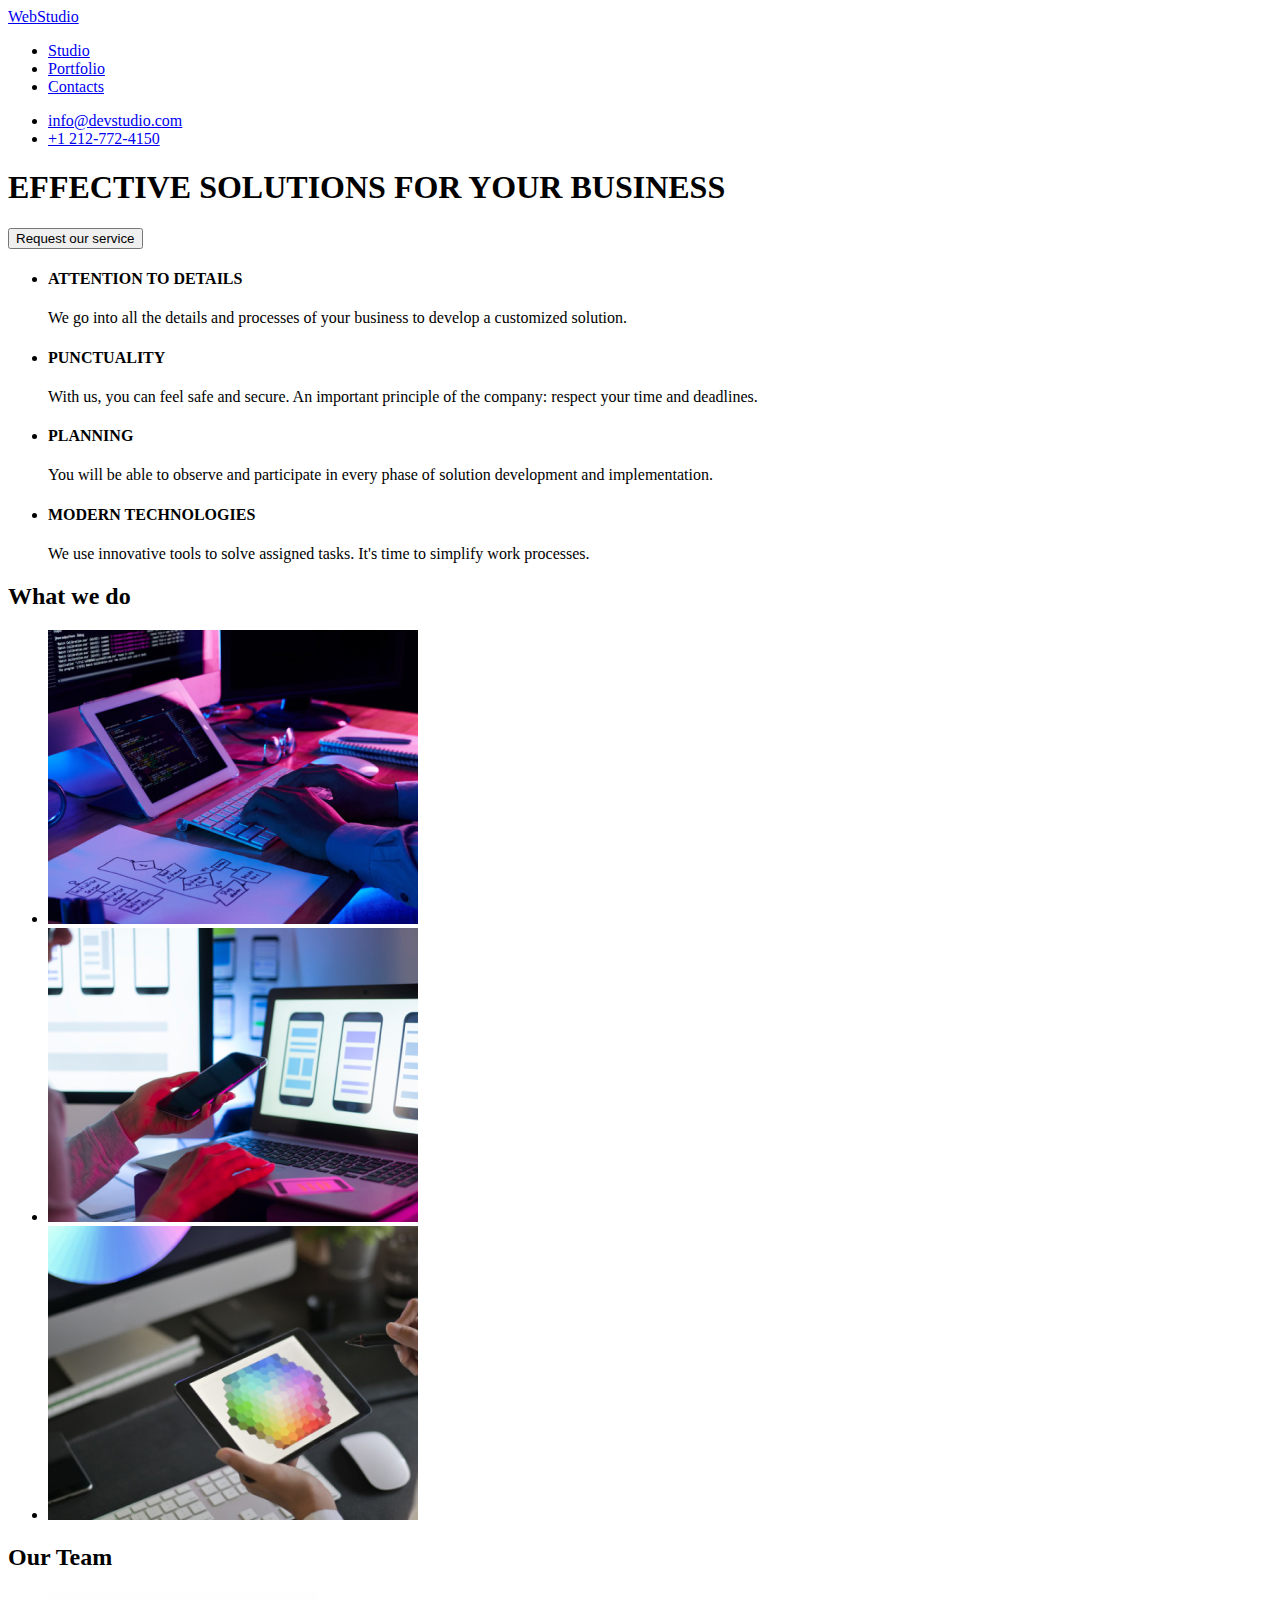
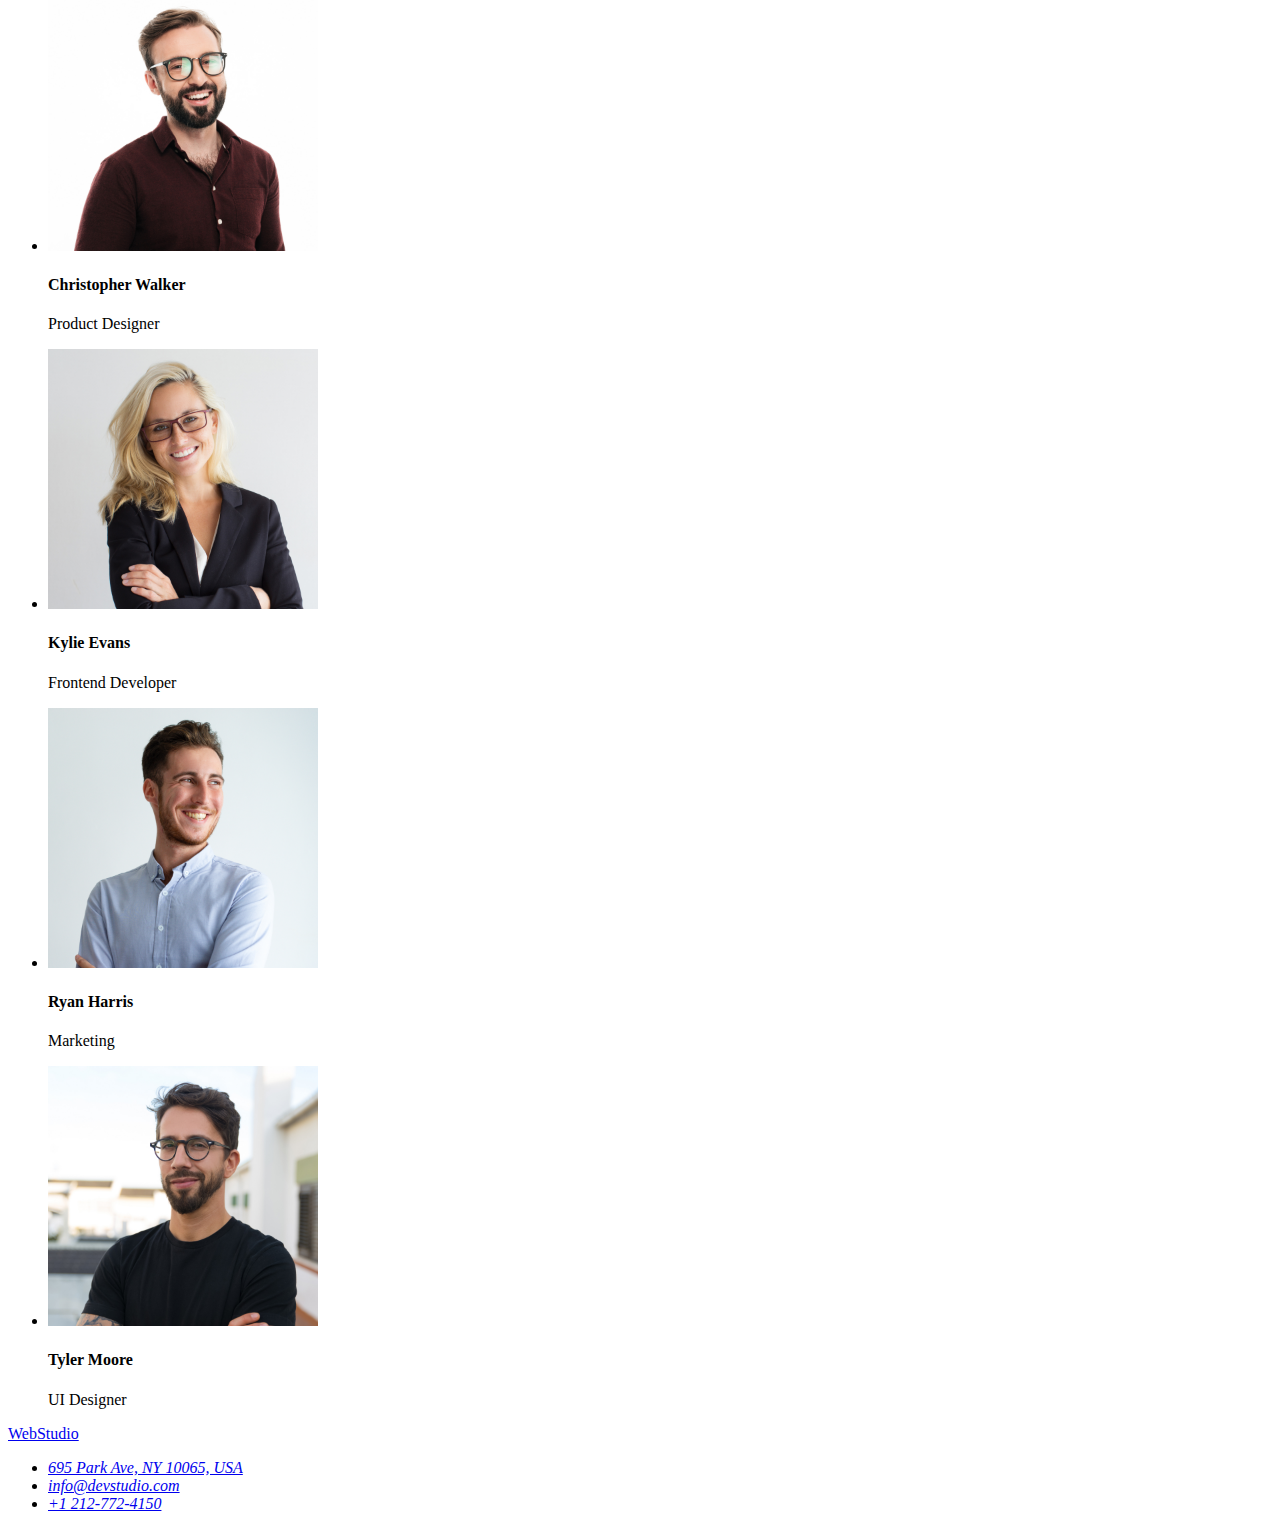
==== index.html @ 3aa8d025 "HTML-CSS-module-2-homework-(part1)" ====
<!DOCTYPE html>
<html lang="en">
  <head>
    <meta charset="UTF-8">
    <meta name="viewport" content="width=device-width, initial-scale=1.0">
    <title>Web Studio Homework Project</title>
  </head>

  <body>
    <header>
      <a class="company-logo" href="index.html">WebStudio</a>
      <nav class="website-navigation">
        <ul class="website-navigation-list">
          <li class="studio-link"><a href="studio.html">Studio</a></li>
          <li class="portfolio-link"><a href="portfolio.html">Portfolio</a></li>
          <li class="contacts-link"><a href="contacts.html">Contacts</a></li>
        </ul>
      </nav>
      <ul class="contacts-list">
        <li class="company-email-header"><a href="mailto:info@devstudio.com">info@devstudio.com</a></li>
        <li class="company-phone-number-header"><a href="tel:+1212-772-4150">+1 212-772-4150</a></li>
      </ul>
    </header>

    <main>
      <section class="company-motto">
        <h1 class="title">EFFECTIVE SOLUTIONS FOR YOUR BUSINESS</h1>
        <button class="request-service-button" type="button">Request our service</button>
      </section>

      <section>
        <div class="company-qualities">
          <ul class="company-qualities-list">
            <li>
              <div class="company-quality-card">
                <h4 class="company-quality-title">ATTENTION TO DETAILS</h4>
                <p class="company-quality-description">
                  We go into all the details and processes of your business to
                  develop a customized solution.
                </p>
              </div>
            </li>

            <li>
              <div class="company-quality-card">
                <h4 class="company-quality-title">PUNCTUALITY</h4>
                <p class="company-quality-description">
                  With us, you can feel safe and secure. An important principle of
                  the company: respect your time and deadlines.
                </p>
              </div> 
            </li>
            
            <li>
              <div class="company-quality-card">
                <h4 class="company-quality-title">PLANNING</h4>
                <p class="company-quality-description">
                  You will be able to observe and participate in every phase of
                  solution development and implementation.
                </p>
              </div>
            </li>
            
            <li>
              <div class="company-quality-card">
                <h4 class="company-quality-title">MODERN TECHNOLOGIES</h4>
                <p class="company-quality-description">
                  We use innovative tools to solve assigned tasks. It's time to
                  simplify work processes.
                </p>
              </div> 
            </li>
      
          </ul>
        </div>

        <div class="company-services">
          <h2 class="company-services-title">What we do</h2>
          <ul class="company-services-list" >
            <li>
              <img
                class="company-service-image"
                src="images/company-services/typing_code.jpg"
                alt="typing code on keyboard"
                width="370"
              >
            </li>
            <li>
              <img
                class="company-service-image"
                src="images/company-services/mobile_development.jpg"
                alt="mobile development"
                width="370"
              >
            </li>
            <li>
              <img
                class="company-service-image"
                src="images/company-services/color_palette.jpg"
                alt="choosing a color from a palette"
                width="370"
              >
            </li>
          </ul>
        </div>
      </section>

      <section class="company-employes">
        <h2 class="company-employes-title">Our Team</h2>
        <ul class="comapny-employes-list">
          <li>
            <div class="employee-card">
              <img
                class="employe-image"
                src="images/team/christopher_walker.jpg"
                alt="Christopher Walker"
                width="270"
              >
              <h4 class="employee-name">Christopher Walker</h4>
              <p class="employee-position">Product Designer</p>
            </div>
          </li>
          <li>
            <div class="employee-card">
              <img
                class="employe-image"
                src="images/team/kylie_evans.jpg"
                alt="Kylie Evans"
                width="270"
              >
              <h4 class="employee-name">Kylie Evans</h4>
              <p class="employee-position">Frontend Developer</p>
            </div>
          </li>
          <li>
            <div class="employee-card">
              <img
                class="employe-image"
                src="images/team/ryan_harris.jpg"
                alt="Ryan Harris"
                width="270"
              >
              <h4 class="employee-name">Ryan Harris</h4>
              <p class="employee-position">Marketing</p>
            </div>
          </li>
          <li>
            <div class="employee-card">
              <img
                class="employe-image"
                src="images/team/tyler_moore.jpg"
                alt="Tyler Moore"
                width="270"
              >
              <h4 class="employee-name">Tyler Moore</h4>
              <p class="employee-position">UI Designer</p>
            </div>
          </li>
        </ul>
      </section>
    </main>

    <footer>
      <a class="company-logo" href="index.html">WebStudio</a>
      <address class="company-address">
        <ul class="company-address-list">
          <li>
            <a
              class="company-location"
              href="https://goo.gl/maps/exF3Ppo8LG7MDVbv6"
              rel="noopener noreferrer nofollow"
              target="_blank"
              >695 Park Ave, NY 10065, USA</a
            >
          </li>
          <li>
            <a class="company-email-footer" href="mailto:info@devstudio.com">info@devstudio.com</a>
          </li>
          <li>
            <a class="company-phone-number-header" href="tel:+1212-772-4150">+1 212-772-4150</a>
          </li>
        </ul>
      </address>
    </footer>
  </body>
</html>
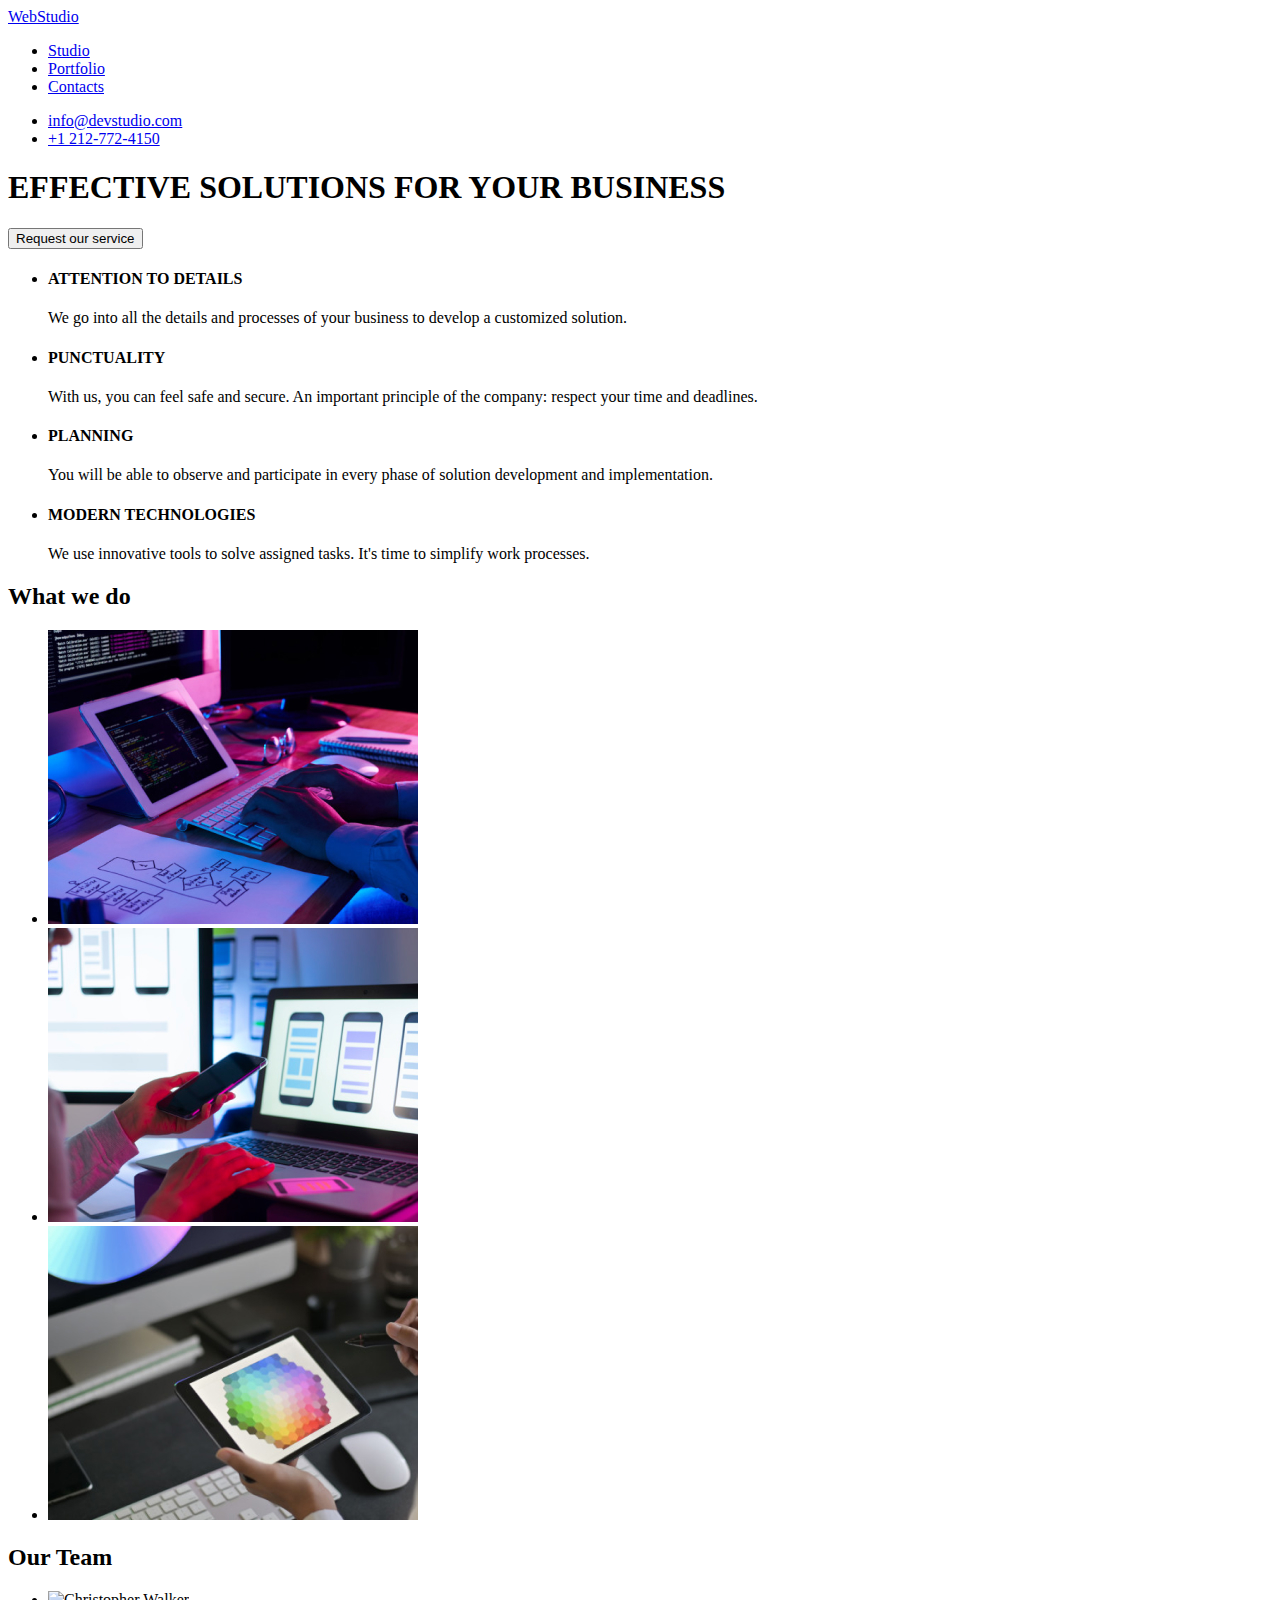
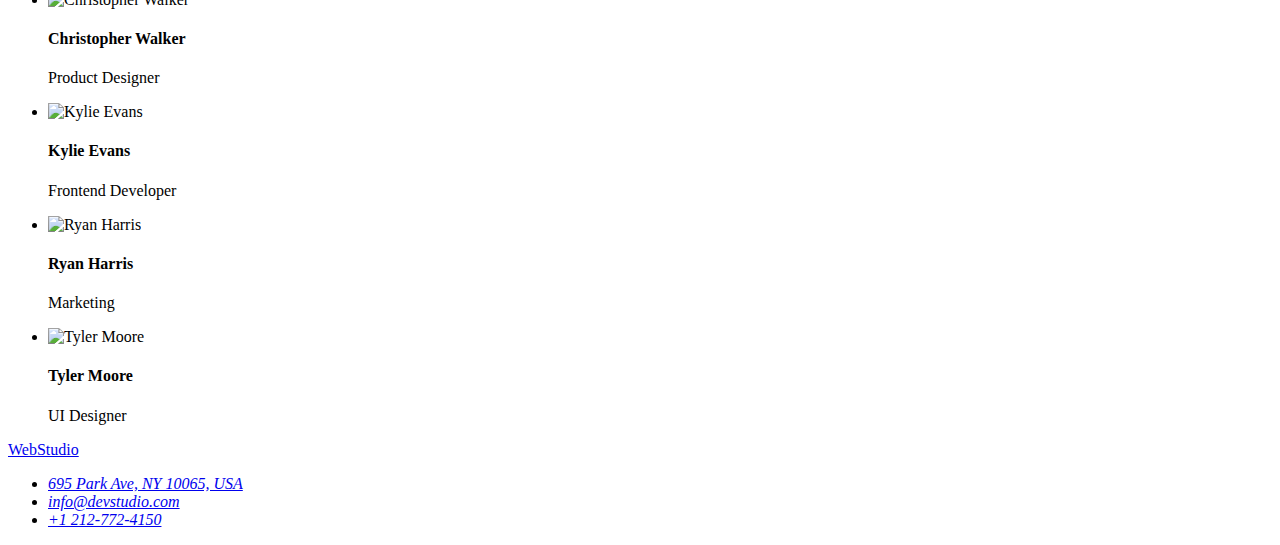
==== commit 3473c412: "Update index.html" ====
--- a/index.html
+++ b/index.html
@@ -17,8 +17,8 @@
         </ul>
       </nav>
       <ul class="contacts-list">
-        <li class="company-email-header"><a href="mailto:info@devstudio.com">info@devstudio.com</a></li>
-        <li class="company-phone-number-header"><a href="tel:+1212-772-4150">+1 212-772-4150</a></li>
+        <li class="company-email"><a href="mailto:info@devstudio.com">info@devstudio.com</a></li>
+        <li class="company-phone-number"><a href="tel:+1212-772-4150">+1 212-772-4150</a></li>
       </ul>
     </header>
 
@@ -105,14 +105,14 @@
         </div>
       </section>
 
-      <section class="company-employes">
-        <h2 class="company-employes-title">Our Team</h2>
-        <ul class="comapny-employes-list">
+      <section class="company-employees">
+        <h2 class="company-employees-title">Our Team</h2>
+        <ul class="comapny-employees-list">
           <li>
             <div class="employee-card">
               <img
-                class="employe-image"
-                src="images/team/christopher_walker.jpg"
+                class="employee-image"
+                src="images/company-employees/christopher_walker.jpg"
                 alt="Christopher Walker"
                 width="270"
               >
@@ -123,8 +123,8 @@
           <li>
             <div class="employee-card">
               <img
-                class="employe-image"
-                src="images/team/kylie_evans.jpg"
+                class="employee-image"
+                src="images/company-employees/kylie_evans.jpg"
                 alt="Kylie Evans"
                 width="270"
               >
@@ -135,8 +135,8 @@
           <li>
             <div class="employee-card">
               <img
-                class="employe-image"
-                src="images/team/ryan_harris.jpg"
+                class="employee-image"
+                src="images/company-employees/ryan_harris.jpg"
                 alt="Ryan Harris"
                 width="270"
               >
@@ -147,8 +147,8 @@
           <li>
             <div class="employee-card">
               <img
-                class="employe-image"
-                src="images/team/tyler_moore.jpg"
+                class="employee-image"
+                src="images/company-employees/tyler_moore.jpg"
                 alt="Tyler Moore"
                 width="270"
               >
@@ -174,10 +174,10 @@
             >
           </li>
           <li>
-            <a class="company-email-footer" href="mailto:info@devstudio.com">info@devstudio.com</a>
+            <a class="company-email" href="mailto:info@devstudio.com">info@devstudio.com</a>
           </li>
           <li>
-            <a class="company-phone-number-header" href="tel:+1212-772-4150">+1 212-772-4150</a>
+            <a class="company-phone-number" href="tel:+1212-772-4150">+1 212-772-4150</a>
           </li>
         </ul>
       </address>
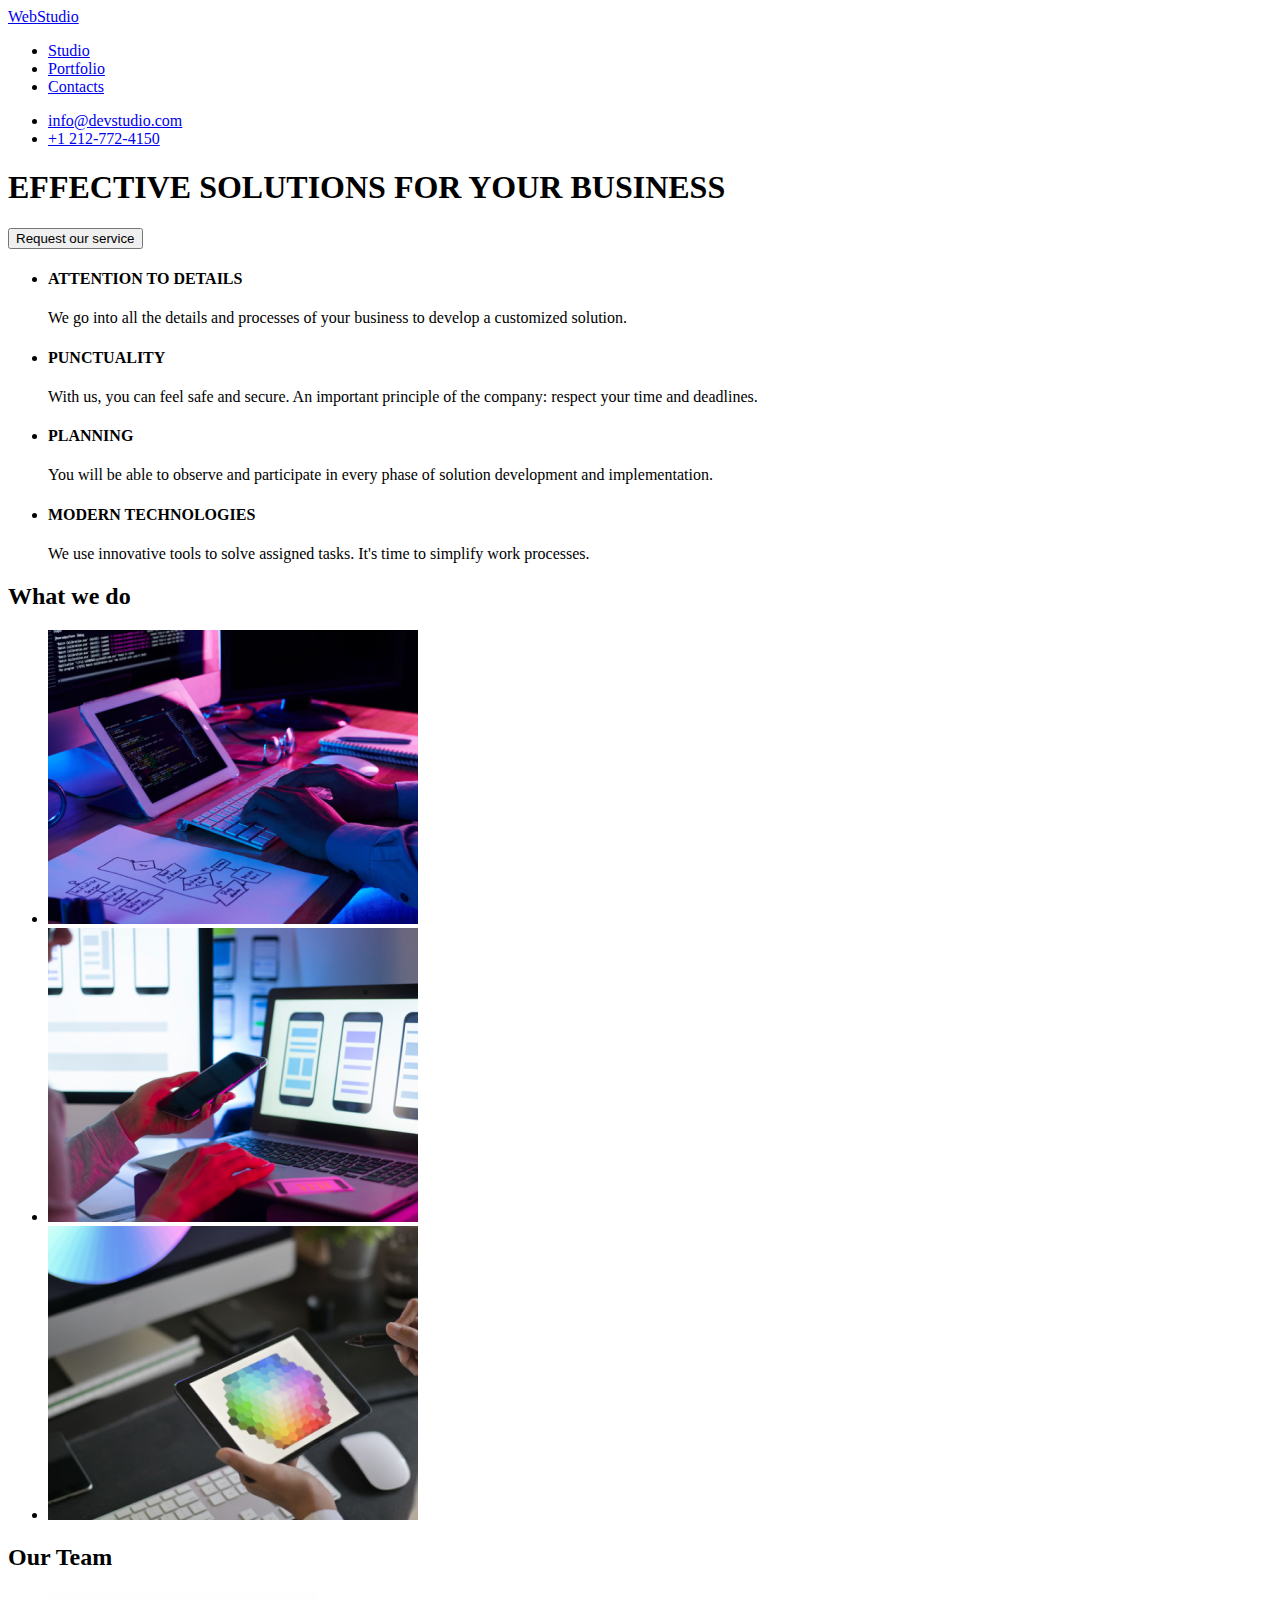
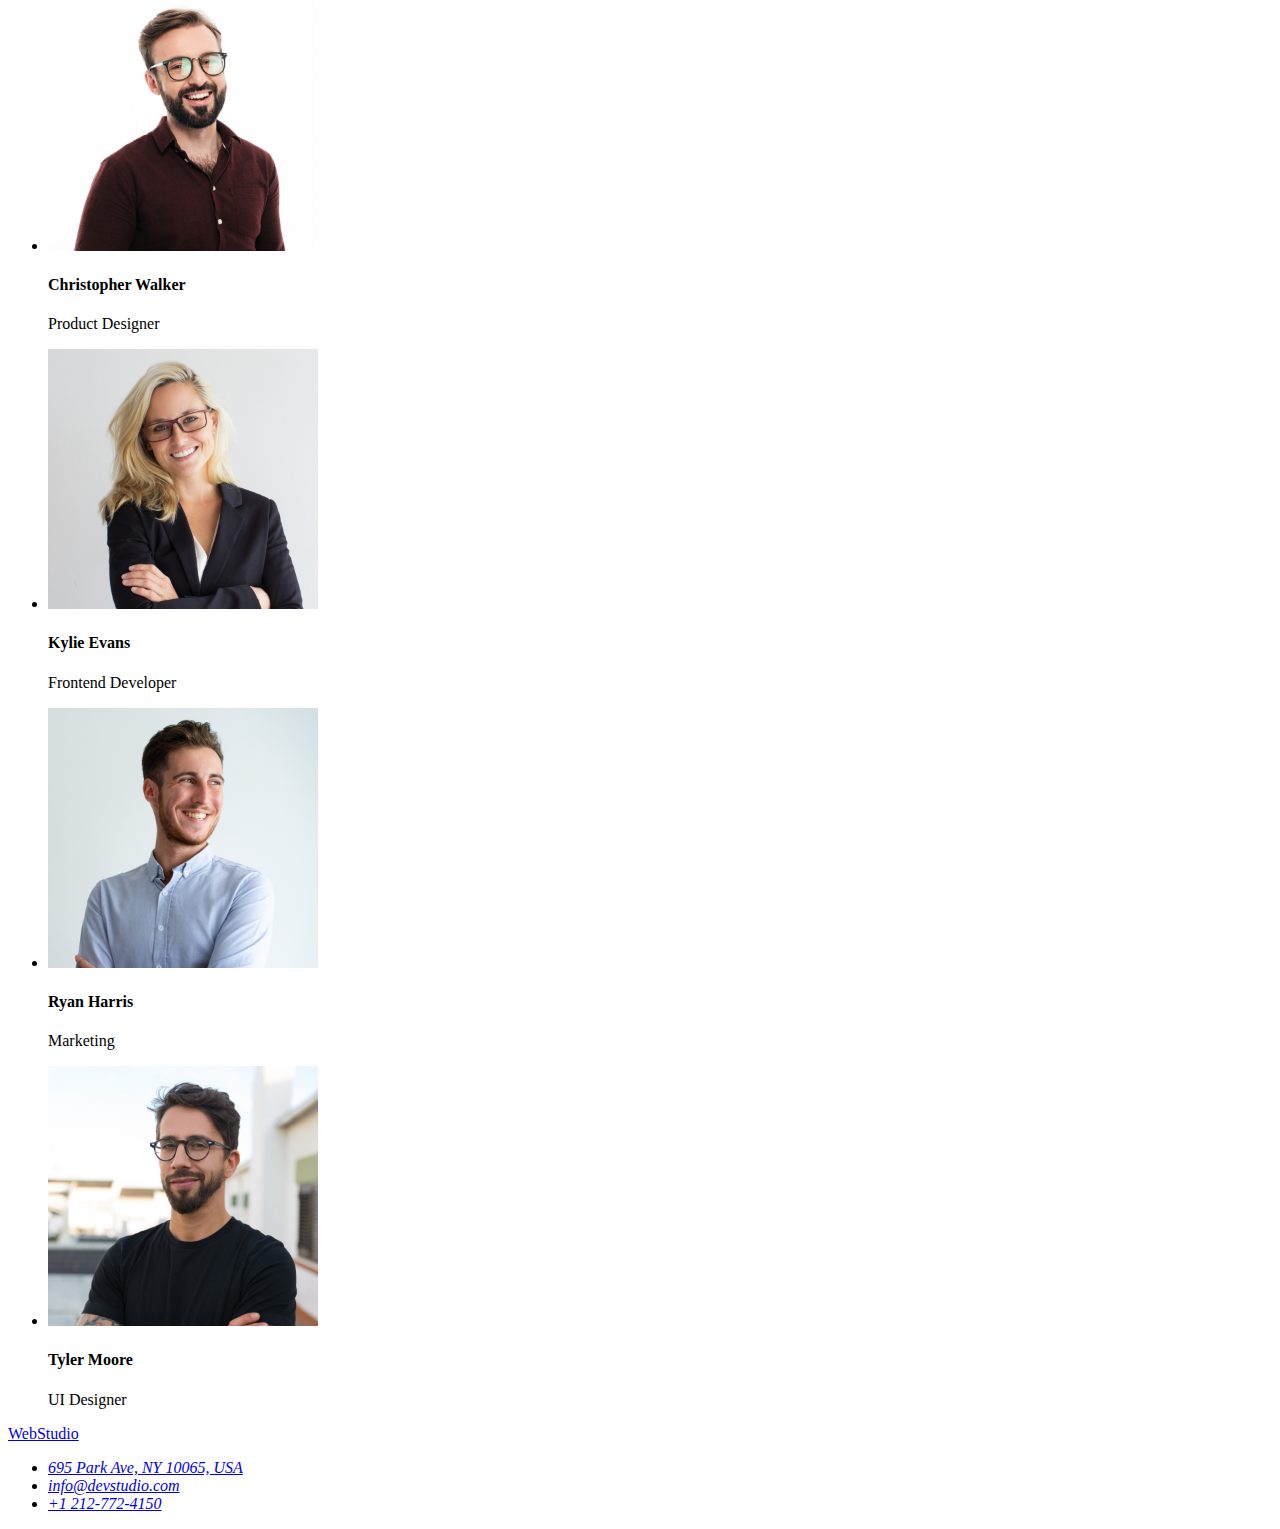
==== commit a62a424c: "Update index.html" ====
--- a/index.html
+++ b/index.html
@@ -8,7 +8,7 @@
 
   <body>
     <header>
-      <a class="company-logo" href="index.html">WebStudio</a>
+      <a class="company-logo" href="index.html"><span class="logo-name">Web</span>Studio</a>
       <nav class="website-navigation">
         <ul class="website-navigation-list">
           <li class="studio-link"><a href="studio.html">Studio</a></li>
@@ -161,7 +161,7 @@
     </main>
 
     <footer>
-      <a class="company-logo" href="index.html">WebStudio</a>
+      <a class="company-logo" href="index.html"><span class="logo-name">Web</span>Studio</a>
       <address class="company-address">
         <ul class="company-address-list">
           <li>
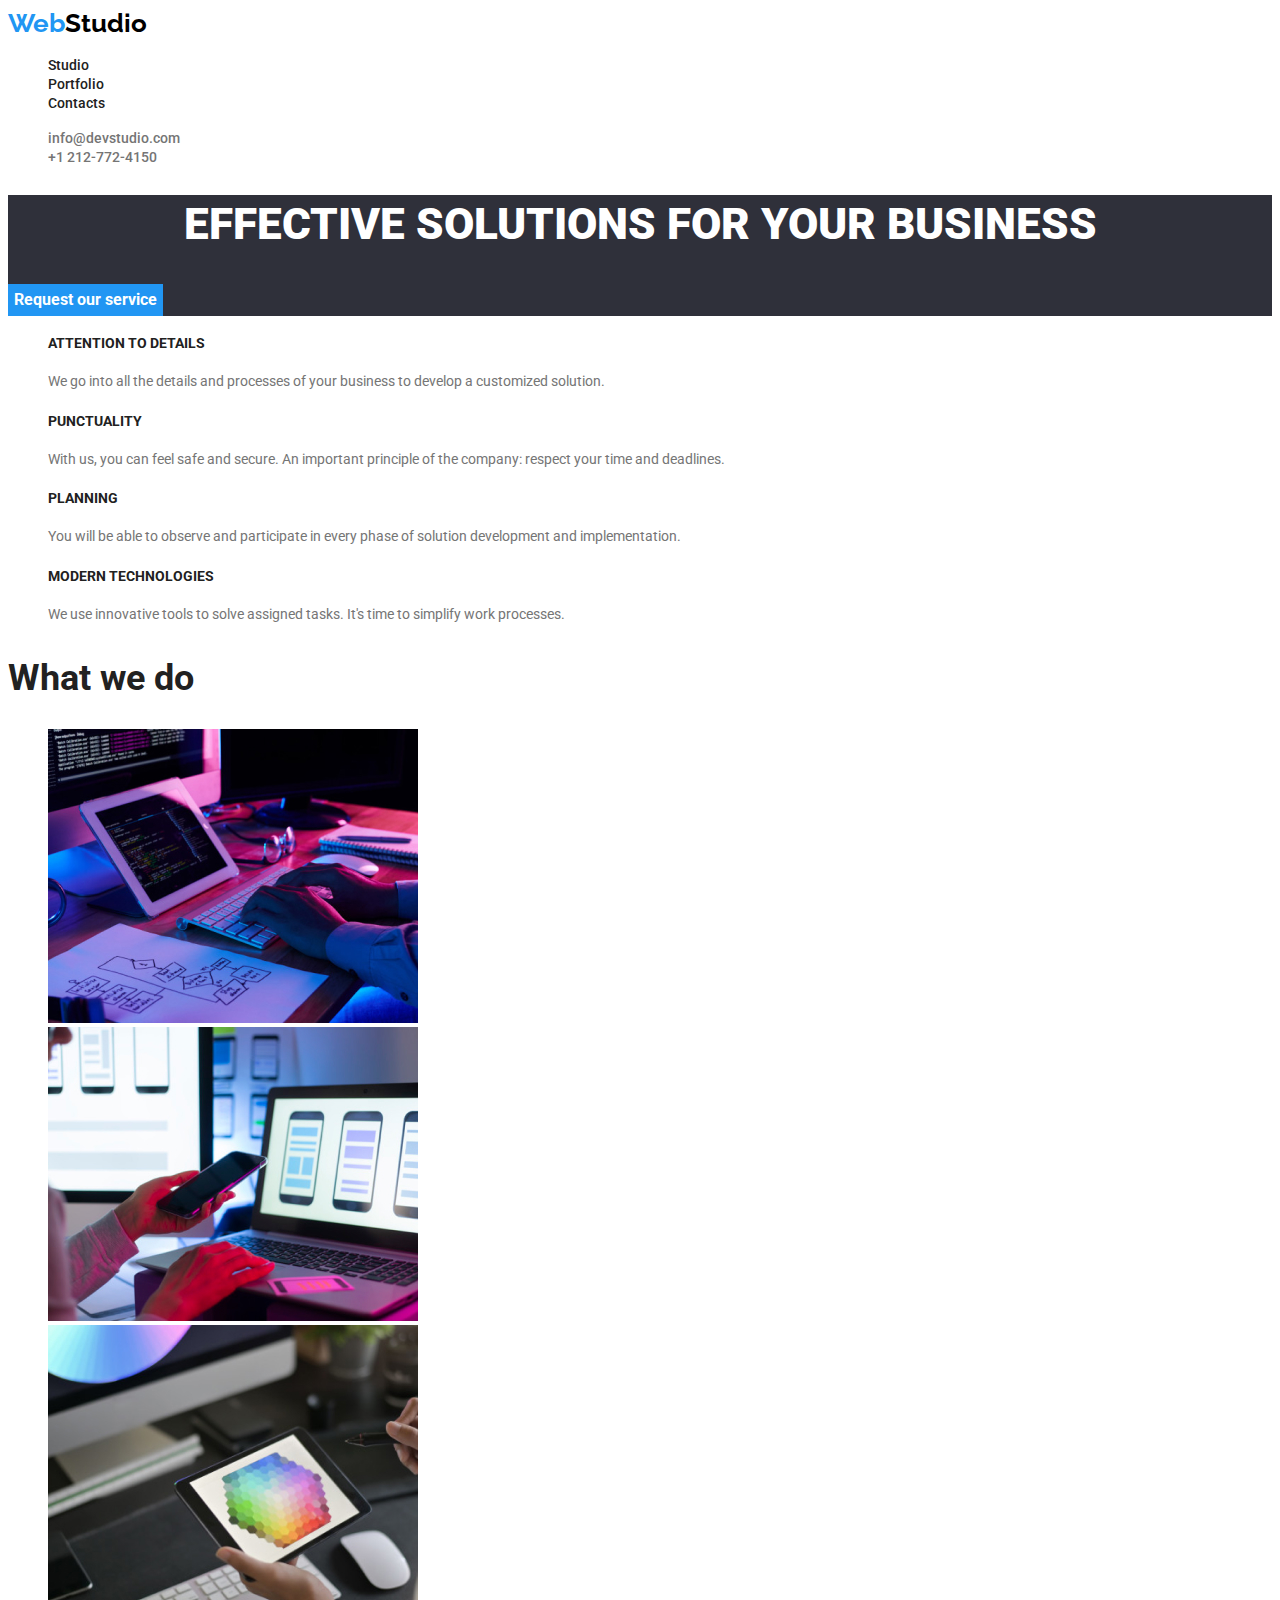
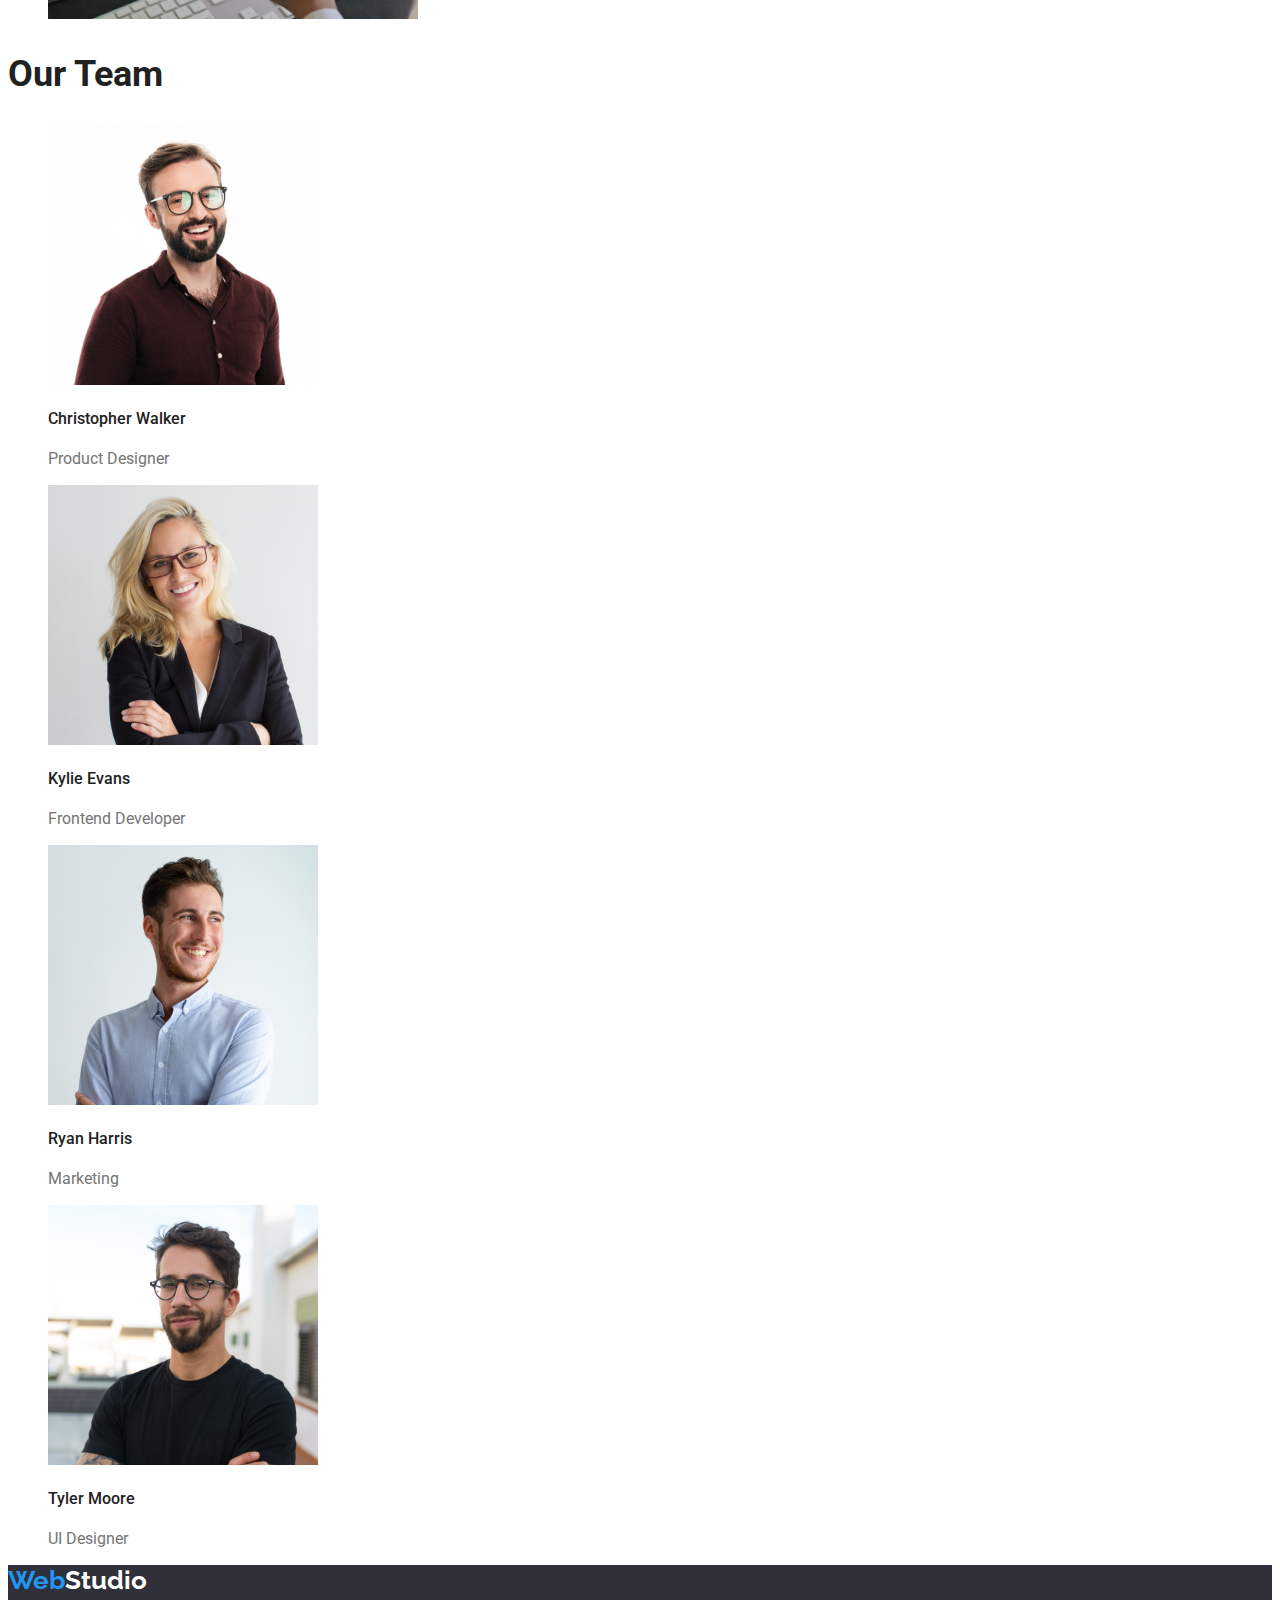
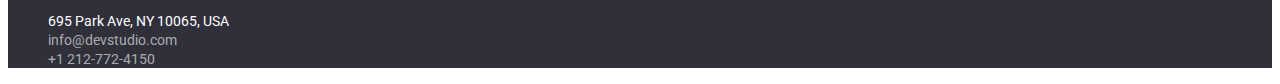
==== commit d2e3a8fe: "update: index.html, portfolio.html; create: styles.css" ====
--- a/index.html
+++ b/index.html
@@ -2,23 +2,28 @@
 <html lang="en">
   <head>
     <meta charset="UTF-8">
+    <meta http-equiv="X-UA-Compatible" content="IE=edge">
     <meta name="viewport" content="width=device-width, initial-scale=1.0">
+    <link rel="preconnect" href="https://fonts.googleapis.com">
+    <link rel="preconnect" href="https://fonts.gstatic.com" crossorigin>
+    <link href="https://fonts.googleapis.com/css2?family=Raleway:wght@700&family=Roboto:wght@400;500;700;900&display=swap" rel="stylesheet">
+    <link rel="stylesheet" href="css/styles.css">
     <title>Web Studio Homework Project</title>
   </head>
 
   <body>
     <header>
-      <a class="company-logo" href="index.html"><span class="logo-name">Web</span>Studio</a>
+      <a class="company-logo-header" href="index.html"><span class="logo-name-header">Web</span>Studio</a>
       <nav class="website-navigation">
         <ul class="website-navigation-list">
-          <li class="studio-link"><a href="studio.html">Studio</a></li>
-          <li class="portfolio-link"><a href="portfolio.html">Portfolio</a></li>
-          <li class="contacts-link"><a href="contacts.html">Contacts</a></li>
+          <li class="studio-link"><a class="navigation-link" href="studio.html">Studio</a></li>
+          <li class="portfolio-link"><a class="navigation-link" href="portfolio.html">Portfolio</a></li>
+          <li class="contacts-link"><a class="navigation-link" href="contacts.html">Contacts</a></li>
         </ul>
       </nav>
-      <ul class="contacts-list">
-        <li class="company-email"><a href="mailto:info@devstudio.com">info@devstudio.com</a></li>
-        <li class="company-phone-number"><a href="tel:+1212-772-4150">+1 212-772-4150</a></li>
+      <ul class="contacts-list-header">
+        <li class="company-email-header"><a class="contact-link-header" href="mailto:info@devstudio.com">info@devstudio.com</a></li>
+        <li class="company-phone-number-header"><a class="contact-link-header" href="tel:+1212-772-4150">+1 212-772-4150</a></li>
       </ul>
     </header>
 
@@ -161,24 +166,20 @@
     </main>
 
     <footer>
-      <a class="company-logo" href="index.html"><span class="logo-name">Web</span>Studio</a>
+      <a class="company-logo-footer" href="index.html"><span class="logo-name-footer">Web</span>Studio</a>
       <address class="company-address">
-        <ul class="company-address-list">
-          <li>
+        <ul class="contacts-list-footer">
+          <li class="company-location">
             <a
-              class="company-location"
+              class="location-link-footer"
               href="https://goo.gl/maps/exF3Ppo8LG7MDVbv6"
               rel="noopener noreferrer nofollow"
               target="_blank"
               >695 Park Ave, NY 10065, USA</a
             >
           </li>
-          <li>
-            <a class="company-email" href="mailto:info@devstudio.com">info@devstudio.com</a>
-          </li>
-          <li>
-            <a class="company-phone-number" href="tel:+1212-772-4150">+1 212-772-4150</a>
-          </li>
+          <li class="company-email-footer"><a class="contact-link-footer" href="mailto:info@devstudio.com">info@devstudio.com</a></li>
+          <li class="company-phone-number-footer"><a class="contact-link-footer" href="tel:+1212-772-4150">+1 212-772-4150</a></li>
         </ul>
       </address>
     </footer>
--- a/css/styles.css
+++ b/css/styles.css
@@ -0,0 +1,167 @@
+:root {
+  --main-font-family: 'Roboto', sans-serif;
+  --main-color: #212121;
+  --second-color: #757575;
+  --hover-focus-color: #2196F3;
+}
+
+body {
+  font-family: var(--main-font-family);
+  color: var(--main-color);
+}
+
+ul {
+  list-style-type: none;
+}
+
+/* HEADER */
+.company-logo-header {
+  font-family: Raleway, sans-serif;
+  font-weight: 700;
+  font-size: 26px;
+  line-height: 1.174;
+  text-decoration: none;
+  color: #000000;
+}
+
+.company-logo-header .logo-name-header {
+  color: #2196F3;
+}
+
+.navigation-link,
+.contact-link-header {
+  font-weight: 500;
+  font-size: 14px;
+  line-height: 1.172;
+  text-decoration: none;
+  color: var(--main-color);
+}
+
+.contact-link-header {
+  color: var(--second-color);
+}
+
+.navigation-link:focus, .navigation-link:hover,
+.contact-link-header:focus, .contact-link-header:hover,
+.location-link-footer:focus, .location-link-footer:hover,
+.contact-link-footer:focus, .contact-link-footer:hover {
+  color: var(--hover-focus-color);
+}
+
+/* MAIN: WebStudio */
+.company-motto {
+  background-color: #2F303A;
+}
+
+.company-motto .title {
+  text-transform: uppercase;
+  color: #FFFFFF;
+  font-weight: 900;
+  font-size: 44px;
+  line-height: 1.363;
+  text-align: center;
+}
+
+.request-service-button {
+  background-color: #2196F3;
+  color: #FFFFFF;
+  font-family: var(--main-font-family);
+  font-weight: 700;
+  font-size: 16px;
+  line-height: 1.875;
+  cursor: pointer;
+  border: none;
+}
+
+.company-quality-title {
+  text-transform: uppercase;
+  font-size: 14px;
+  line-height: 1.172;
+}
+
+.company-quality-description {
+  font-size: 14px;
+  line-height: 1.714;
+  color: var(--second-color);
+}
+
+.company-services-title,
+.company-employees-title {
+  font-size: 36px;
+  line-height: 1.172;
+}
+
+.employee-name {
+  font-weight: 500;
+  line-height: 1.172;
+}
+
+.employee-position {
+  color: var(--second-color);
+  line-height: 1.172;
+}
+
+/* MAIN: Portfolio */
+.filter-button {
+  background-color: #F5F4FA;
+  color: var(--main-color);
+  font-family: var(--main-font-family);
+  font-weight: 500;
+  font-size: 16px;
+  line-height: 1.625;
+  border: none;
+  cursor: pointer;
+}
+
+.filter-button:hover,
+.filter-button:focus {
+  color: #FFFFFF;
+  background-color: #2196F3;
+}
+
+.project-title {
+  font-size: 18px;
+  line-height: 2;
+}
+
+.project-description {
+  line-height: 1.875;
+  color: var(--second-color);
+}
+
+
+/* FOOTER */
+footer {
+  background-color: #2F303A;
+}
+
+.company-logo-footer {
+  font-family: Raleway, sans-serif;
+  font-weight: 700;
+  font-size: 26px;
+  line-height: 1.174;
+  text-decoration: none;
+  color: #FFFFFF;
+}
+
+.company-logo-footer .logo-name-footer {
+  color: #2196F3;
+}
+
+.location-link-footer,
+.contact-link-footer {
+  font-weight: 400;
+  font-size: 14px;
+  text-decoration: none;
+  font-style: normal;
+}
+
+.location-link-footer {
+  line-height: 1.172;
+  color: #FFFFFF;
+}
+
+.contact-link-footer {
+  line-height: 1.143;
+  color: #FFFFFF99;
+}